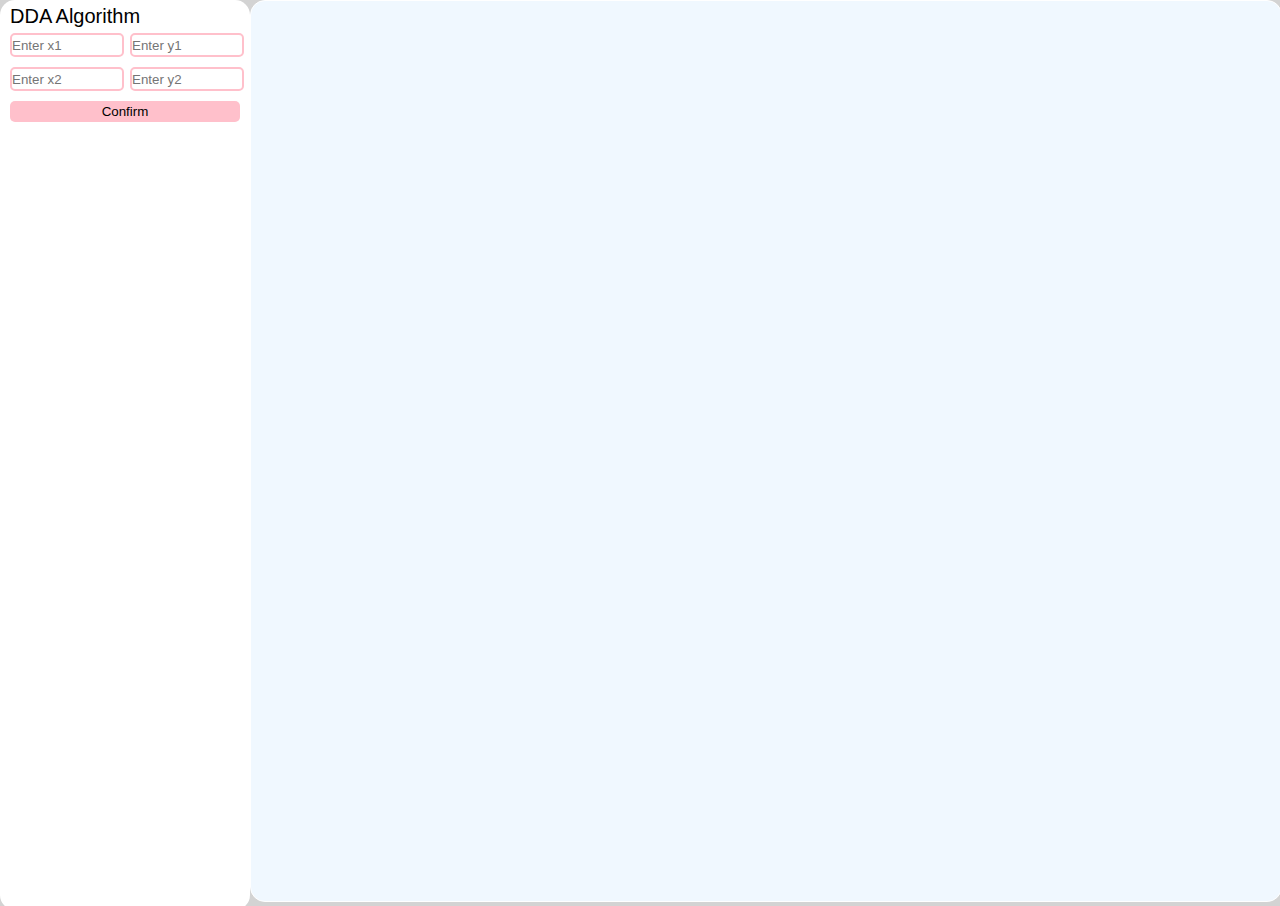
==== index.html @ 77b4ad7c "đâ" ====
<!DOCTYPE html>
<html lang="en">
  <head>
    <meta charset="UTF-8" />
    <meta http-equiv="X-UA-Compatible" content="IE=edge" />
    <meta name="viewport" content="width=device-width, initial-scale=1.0" />
    <link rel="stylesheet" href="./form.css" />
    <title>DDA Algoritm Canvas</title>
  </head>

  <body>
    <div class="formClass">
      <form name="form1">
        <span>DDA Algorithm</span>
        <div class="ddainput">
          <div class="input-box">
            <input type="text" name="x1" placeholder="Enter x1" />
          </div>
          <div class="input-box">
            <input type="text" name="y1" placeholder="Enter y1" />
          </div>
          <div class="input-box">
            <input type="text" name="x2" placeholder="Enter x2" />
          </div>
          <div class="input-box">
            <input type="text" name="y2" placeholder="Enter y2" />
          </div>
        </div>
        <div class="btn">
          <input type="button" value="Confirm" onclick="dda()" />
        </div>
      </form>
    </div>
    <canvas id="myCanvas" width="1670" height="1080"></canvas>
    <script>
      function dda() {
        var x0 = parseInt(document.form1.x1.value);
        var y0 = parseInt(document.form1.y1.value);
        var x1 = parseInt(document.form1.x2.value);
        var y1 = parseInt(document.form1.y2.value);
        var c = document.getElementById("myCanvas");
        var ctx = c.getContext("2d");
        // var i=0;
        // var dem = (x<x1) ? x1-x : x-x1;
        ctx.beginPath();
        const dx = x1 - x0,
          dy = y1 - y0;
        var m = parseFloat(dy / dx);
        var x = x0,
          y = y0;
        while (!(x > x1)) {
          //setTimeout(ctx.fillRect(x, y, 1, 1), 1000);
          ctx.moveTo(x0, y0);
          ctx.lineTo(x, y);
          // var lap = setTimeout(function () {
            // i++;
            ctx.stroke();
            // start(i);
            // if (i=dem){
              // clearTimeout();
            // }
          // }, 5000);
          x = x + 1;
          y = y + m;
        }
      }

      function dda1(x0, y0, x1, y1) {
        const dx = x1 - x0,
          dy = y1 - y0,
          s = Math.abs(dx) > Math.abs(dy) ? Math.abs(dx) : Math.abs(dy),
          xi = (dx * 1.0) / s,
          yi = (dy * 1.0) / s;

        var x = x0,
          y = y0,
          out = [];

        out.push({ x: x0, y: y0 });

        for (var i = 0; i < s; i++) {
          x += xi;
          y += yi;
          out.push({ x: x, y: y });
        }

        return out;
      }

      function ddaFunction() {
        var x0 = parseInt(document.form1.x1.value);
        var y0 = parseInt(document.form1.y1.value);
        var x1 = parseInt(document.form1.x2.value);
        var y1 = parseInt(document.form1.y2.value);
        var c = document.getElementById("myCanvas");
        var ctx = c.getContext("2d");
        ctx.beginPath();
        dda1(x0, y0, x1, y1).map((item, index) => {
          ctx.lineTo(item.x, item.y);
        });
        ctx.stroke();
      }
    </script>
  </body>
</html>
---- form.css ----
*{
  padding: 0;
  margin: 0;
  list-style: none;
  text-decoration: none;
  font-family: sans-serif;
}
body{
  background-color: lightgrey;
}
span{
  font-size: 20px;
  font-weight: 500;
}
.formClass form {
  left: 0;
  position: fixed;
  width: 230px;
  height: 100%;
  background: white;
  padding: 5px 10px;
  border-radius: 15px;
}
form .ddainput {
  display: flex;
  flex-wrap: wrap;
  justify-content: space-between;
}
form .ddainput .input-box {
  margin: 5px 0 5px 0;
  width: calc(100% / 2 - 5px);
}
.ddainput .input-box input {
  width: 100%;
  height: 20px;
  outline: none;
  border-radius: 5px;
  border: 2px solid pink;
}
form .btn {
  max-width: 100%;
  display: block;
}
form .btn input{
  width: 100%;
  background-color: pink;
  border-radius: 5px;
  border: none;
  padding: 3px;
  margin: 5px 0 5px 0;
}
canvas{
  border: 1px solid white;
  right: 0;
  height: 100vh;
  width: calc(100% - 250px);
  border-radius: 15px;
  margin-left: 250px;
  background-color: aliceblue;
}
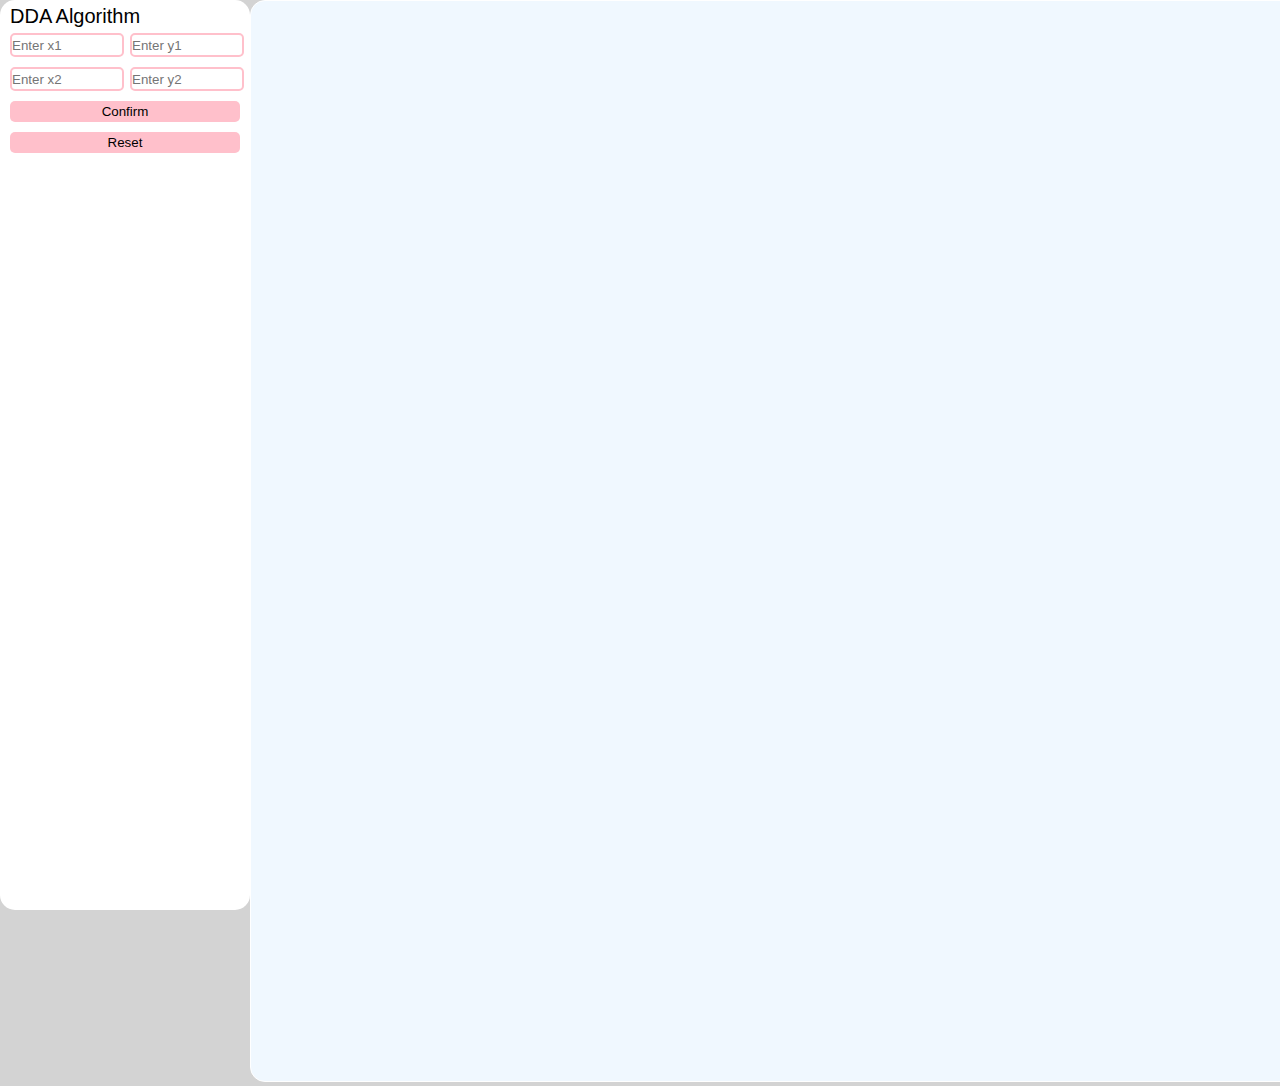
==== commit 5446ea48: "success" ====
--- a/index.html
+++ b/index.html
@@ -29,77 +29,14 @@
         <div class="btn">
           <input type="button" value="Confirm" onclick="dda()" />
         </div>
+        <div class="btn">
+          <input type="button" value="Reset" onclick="clearCanvas()" />
+        </div>
       </form>
     </div>
     <canvas id="myCanvas" width="1670" height="1080"></canvas>
-    <script>
-      function dda() {
-        var x0 = parseInt(document.form1.x1.value);
-        var y0 = parseInt(document.form1.y1.value);
-        var x1 = parseInt(document.form1.x2.value);
-        var y1 = parseInt(document.form1.y2.value);
-        var c = document.getElementById("myCanvas");
-        var ctx = c.getContext("2d");
-        // var i=0;
-        // var dem = (x<x1) ? x1-x : x-x1;
-        ctx.beginPath();
-        const dx = x1 - x0,
-          dy = y1 - y0;
-        var m = parseFloat(dy / dx);
-        var x = x0,
-          y = y0;
-        while (!(x > x1)) {
-          //setTimeout(ctx.fillRect(x, y, 1, 1), 1000);
-          ctx.moveTo(x0, y0);
-          ctx.lineTo(x, y);
-          // var lap = setTimeout(function () {
-            // i++;
-            ctx.stroke();
-            // start(i);
-            // if (i=dem){
-              // clearTimeout();
-            // }
-          // }, 5000);
-          x = x + 1;
-          y = y + m;
-        }
-      }
+    <script src="./dda.js">
 
-      function dda1(x0, y0, x1, y1) {
-        const dx = x1 - x0,
-          dy = y1 - y0,
-          s = Math.abs(dx) > Math.abs(dy) ? Math.abs(dx) : Math.abs(dy),
-          xi = (dx * 1.0) / s,
-          yi = (dy * 1.0) / s;
-
-        var x = x0,
-          y = y0,
-          out = [];
-
-        out.push({ x: x0, y: y0 });
-
-        for (var i = 0; i < s; i++) {
-          x += xi;
-          y += yi;
-          out.push({ x: x, y: y });
-        }
-
-        return out;
-      }
-
-      function ddaFunction() {
-        var x0 = parseInt(document.form1.x1.value);
-        var y0 = parseInt(document.form1.y1.value);
-        var x1 = parseInt(document.form1.x2.value);
-        var y1 = parseInt(document.form1.y2.value);
-        var c = document.getElementById("myCanvas");
-        var ctx = c.getContext("2d");
-        ctx.beginPath();
-        dda1(x0, y0, x1, y1).map((item, index) => {
-          ctx.lineTo(item.x, item.y);
-        });
-        ctx.stroke();
-      }
     </script>
   </body>
 </html>
--- a/form.css
+++ b/form.css
@@ -52,8 +52,8 @@
 canvas{
   border: 1px solid white;
   right: 0;
-  height: 100vh;
-  width: calc(100% - 250px);
+  height: 1080px;
+  width: 1670px;
   border-radius: 15px;
   margin-left: 250px;
   background-color: aliceblue;
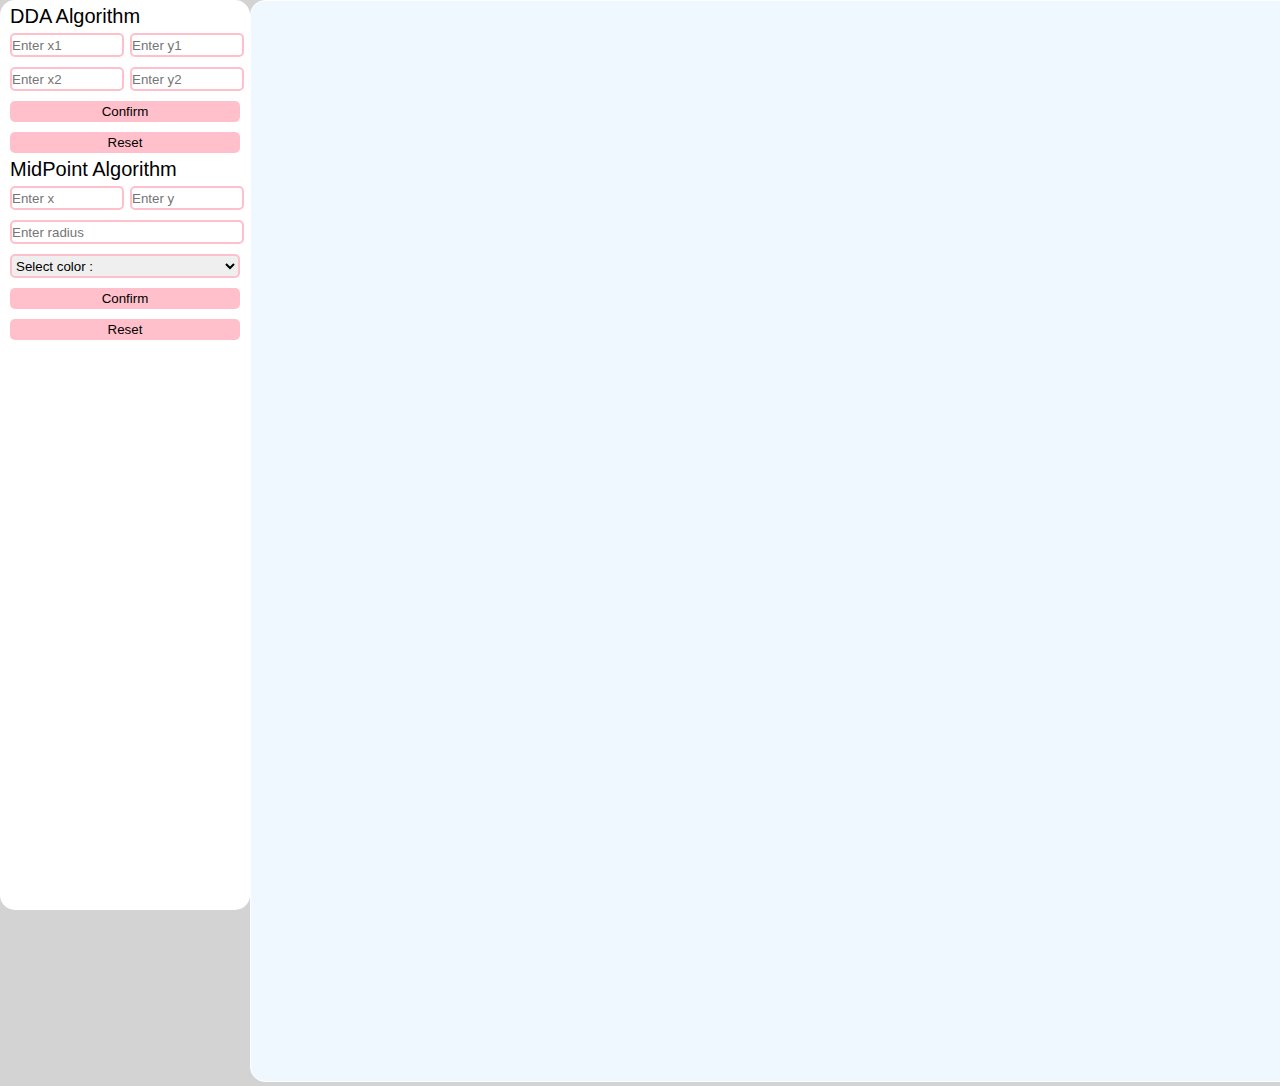
==== commit cc7414a2: "success" ====
--- a/index.html
+++ b/index.html
@@ -5,12 +5,13 @@
     <meta http-equiv="X-UA-Compatible" content="IE=edge" />
     <meta name="viewport" content="width=device-width, initial-scale=1.0" />
     <link rel="stylesheet" href="./form.css" />
-    <title>DDA Algoritm Canvas</title>
+    <title>CanvasApp</title>
   </head>
 
   <body>
     <div class="formClass">
       <form name="form1">
+        <!-- ddaAlgorithm -->
         <span>DDA Algorithm</span>
         <div class="ddainput">
           <div class="input-box">
@@ -32,6 +33,33 @@
         <div class="btn">
           <input type="button" value="Reset" onclick="clearCanvas()" />
         </div>
+        <!-- midPointAlgorithm -->
+        <span>MidPoint Algorithm</span>
+        <div class="ddainput">
+          <div class="input-box">
+            <input type="text" name="xc" placeholder="Enter x" />
+          </div>
+          <div class="input-box">
+            <input type="text" name="yc" placeholder="Enter y" />
+          </div>
+          <div class="input-box-radius">
+            <input type="text" name="rc" placeholder="Enter radius" />
+          </div>
+          <div class="selectColor">
+            <select class="select" name="color" id="">
+              <option disabled selected>Select color :</option>
+              <option value="red">Red</option>
+              <option value="green">Green</option>
+              <option value="blue">Blue</option>
+            </select>
+          </div>
+        </div>
+        <div class="btn">
+          <input type="button" value="Confirm" onclick="midPoint()" />
+        </div>
+        <div class="btn">
+          <input type="button" value="Reset" onclick="clearCanvas()" />
+        </div>
       </form>
     </div>
     <canvas id="myCanvas" width="1670" height="1080"></canvas>
--- a/form.css
+++ b/form.css
@@ -49,6 +49,30 @@
   padding: 3px;
   margin: 5px 0 5px 0;
 }
+form .ddainput .input-box-radius {
+  margin: 5px 0 5px 0;
+  width: 100%;
+}
+form .ddainput .input-box-radius input{
+  width: 100%;
+  height: 20px;
+  outline: none;
+  border-radius: 5px;
+  border:2px solid pink;
+}
+form .ddainput .selectColor {
+  margin: 5px 0 5px 0;
+  width: 100%;
+}
+form .ddainput .selectColor .select{
+  width: 100%;
+  height: 24px;
+  border-radius: 5px;
+  border: 2px solid pink;
+}
+.select option{
+  background-color: pink;
+}
 canvas{
   border: 1px solid white;
   right: 0;
